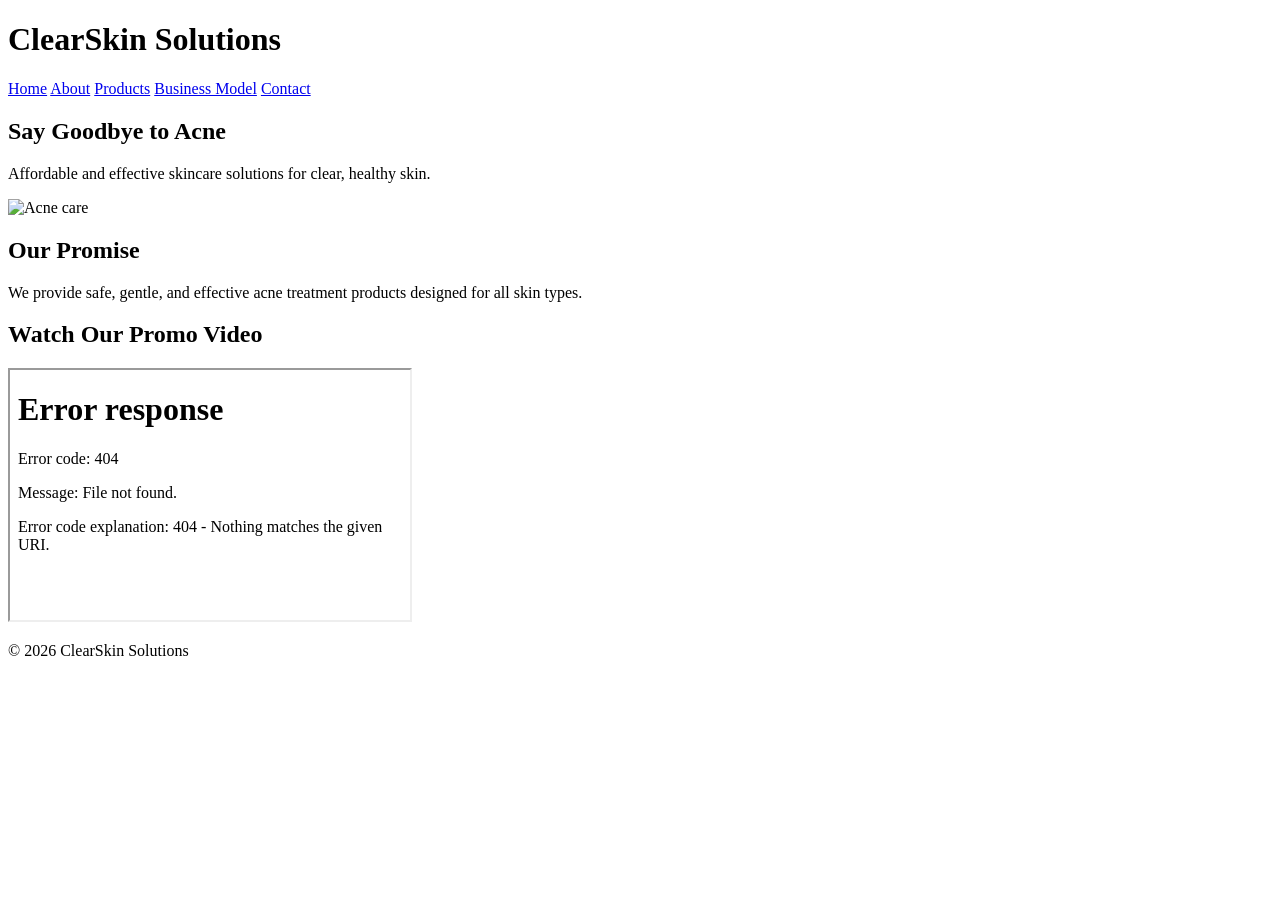
==== index.html @ a4bfed61 "Update index.html" ====
<!DOCTYPE html>
<html lang="en">
<head>
<meta charset="UTF-8">
<meta name="viewport" content="width=device-width, initial-scale=1.0">
<title>Welcome to Acne Products</title>
<link rel="stylesheet" href="style.css">
</head>
<body>
<header>
    <h1>ClearSkin Solutions</h1>
    <div class="topnav">
        <a class="active" href="index.html">Home</a>
            <a href="about.html">About</a>
            <a href="products.html">Products</a>
            <a href="business.html">Business Model</a>
            <a href="contact.html">Contact</a>
    </div>
</header>
<section class="hero">
    <h2>Say Goodbye to Acne</h2>
    <p>Affordable and effective skincare solutions for clear, healthy skin.</p>
   <img src="images/care.WEBP" alt="Acne care" width="300">
</section>
<section>
    <h2>Our Promise</h2>
    <p>We provide safe, gentle, and effective acne treatment products designed for all skin types.</p>
</section>
<section>
    <h2>Watch Our Promo Video</h2>
    <iframe width="400" height="250" 
    src="PROMO VID.MP4 Video file" 
    allowfullscreen></iframe>
</section>
<footer>
    <p>&copy; 2026 ClearSkin Solutions</p>
</footer>
</body>
</html>
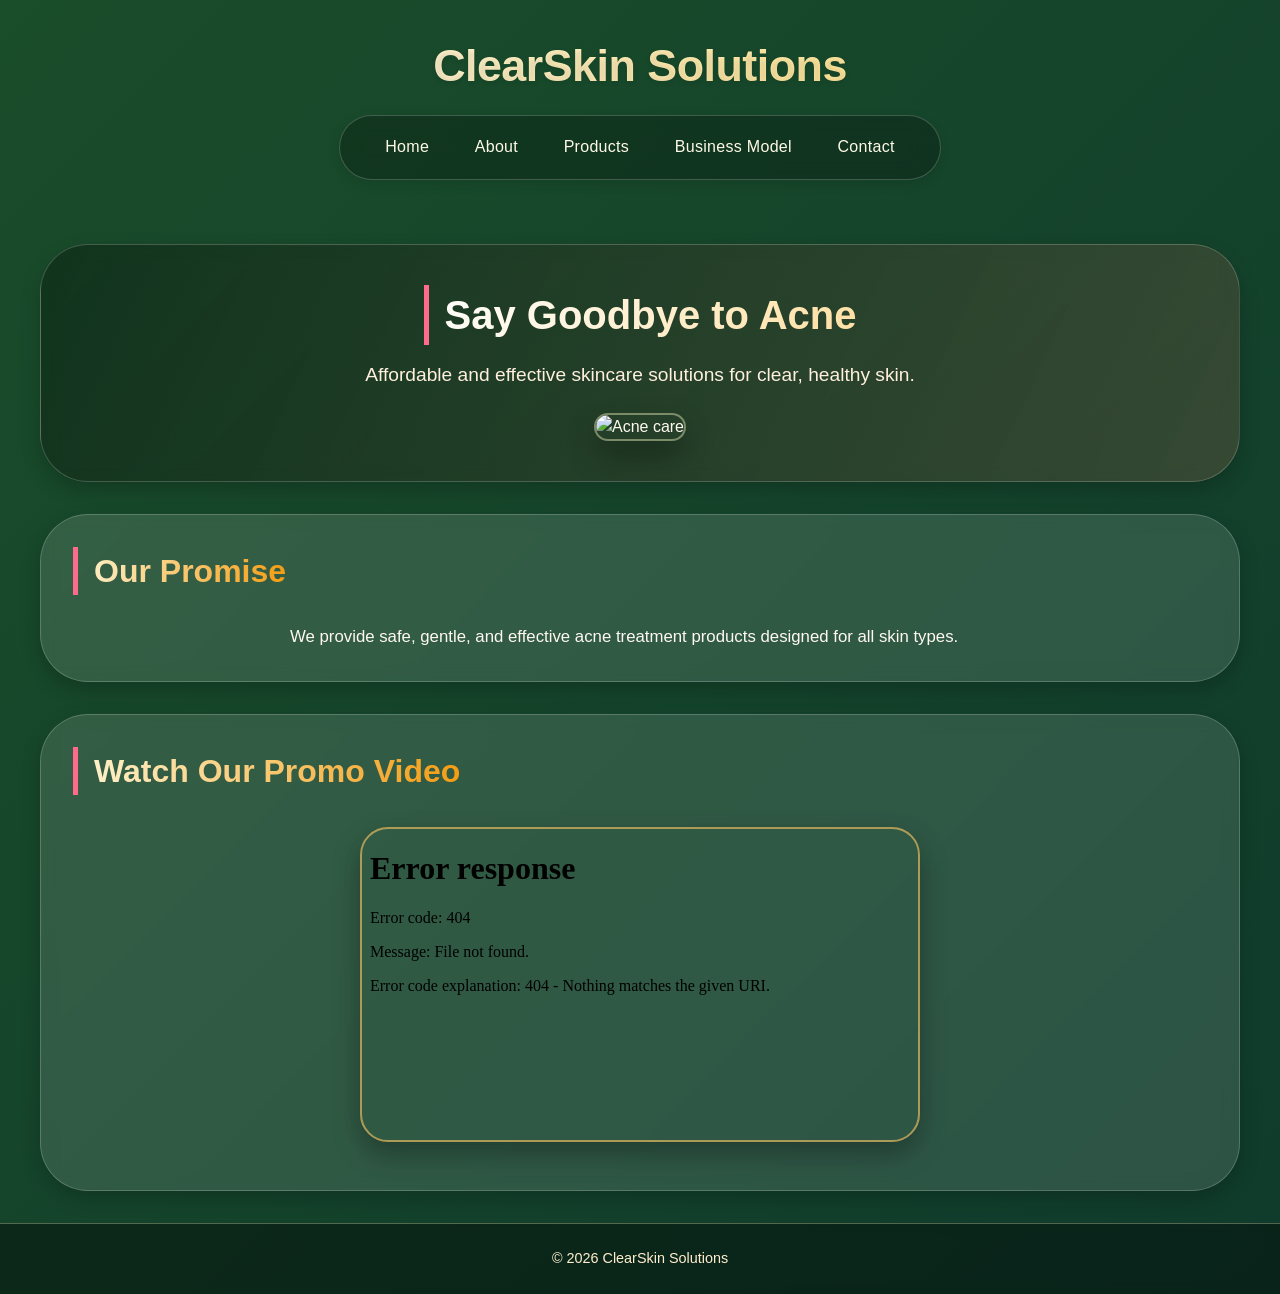
==== commit 16706dc8: "Update index.html" ====
--- a/index.html
+++ b/index.html
@@ -4,18 +4,18 @@
 <meta charset="UTF-8">
 <meta name="viewport" content="width=device-width, initial-scale=1.0">
 <title>Welcome to Acne Products</title>
-<link rel="stylesheet" href="style.css">
+<link rel="stylesheet" href="Style.CSS">
 </head>
 <body>
 <header>
     <h1>ClearSkin Solutions</h1>
-    <div class="topnav">
-        <a class="active" href="index.html">Home</a>
-            <a href="about.html">About</a>
-            <a href="products.html">Products</a>
-            <a href="business.html">Business Model</a>
-            <a href="contact.html">Contact</a>
-    </div>
+<div class="topnav">
+    <a href="index.html">Home</a>
+    <a href="about.html">About</a>
+    <a href="products.html">Products</a>
+    <a href="business.html">Business Model</a>
+    <a href="contact.html">Contact</a>
+</div>
 </header>
 <section class="hero">
     <h2>Say Goodbye to Acne</h2>
--- a/Style.CSS
+++ b/Style.CSS
@@ -0,0 +1,395 @@
+@import url('https://fonts.googleapis.com/css2?family=Inter:opsz,wght@14..32,300;14..32,400;14..32,600;14..32,700&family=Poppins:wght@400;500;600;700;800&display=swap');
+:root {
+    --primary-dark: #1f5e3a;
+    --primary-light: #2ecc71;
+    --accent-pink: #ff6b8b;
+    --accent-sunset: #f39c12;
+    --bg-gradient: linear-gradient(135deg, #1a4d2a 0%, #0f3b2c 100%);
+    --card-bg: rgba(255, 255, 255, 0.12);
+    --glass-border: rgba(255, 255, 255, 0.2);
+    --glow: 0 8px 20px rgba(0, 0, 0, 0.2);
+    --text-light: #fff9f0;
+    --text-soft: #fff0dd;
+}
+* {
+    margin: 0;
+    padding: 0;
+    box-sizing: border-box;
+}
+body {
+    background: var(--bg-gradient);
+    color: var(--text-light);
+    font-family: 'Poppins', 'Inter', sans-serif;
+    line-height: 1.5;
+    margin: 0;
+    padding: 0;
+    min-height: 100vh;
+}
+header {
+    text-align: center;
+    padding: 2rem 1rem 1rem;
+    margin-bottom: 1rem;
+    position: relative;
+}
+header h1 {
+    font-size: 2.8rem;
+    font-weight: 800;
+    letter-spacing: -0.5px;
+    background: linear-gradient(135deg, #fff, #ffd966);
+    background-clip: text;
+    -webkit-background-clip: text;
+    color: transparent;
+    text-shadow: 0 2px 5px rgba(0,0,0,0.1);
+    margin-bottom: 0.5rem;
+}
+
+.topnav {
+    background: rgba(0, 0, 0, 0.25);
+    backdrop-filter: blur(12px);
+    border-radius: 60px;
+    display: flex;
+    justify-content: center;
+    align-items: center;
+    flex-wrap: wrap;
+    gap: 0.25rem;
+    padding: 0.5rem 1.5rem;
+    margin: 1rem auto;
+    width: fit-content;
+    max-width: 90%;
+    border: 1px solid rgba(255,255,255,0.2);
+    box-shadow: 0 4px 12px rgba(0,0,0,0.1);
+}
+
+.topnav a {
+    color: #fef9e6;
+    padding: 0.7rem 1.3rem;
+    text-decoration: none;
+    font-size: 1rem;
+    font-weight: 500;
+    border-radius: 40px;
+    transition: all 0.25s ease;
+    letter-spacing: 0.3px;
+}
+
+.topnav a:hover {
+    background-color: var(--accent-pink);
+    color: white;
+    transform: translateY(-2px);
+}
+
+.topnav a.active {
+    background: linear-gradient(95deg, var(--primary-light), var(--accent-sunset));
+    color: white;
+    box-shadow: 0 4px 10px rgba(0,0,0,0.2);
+}
+
+section {
+    max-width: 1200px;
+    margin: 2rem auto;
+    padding: 2rem 2rem;
+    background: var(--card-bg);
+    backdrop-filter: blur(8px);
+    border-radius: 48px;
+    border: 1px solid var(--glass-border);
+    box-shadow: var(--glow);
+    transition: transform 0.2s ease;
+}
+
+section:hover {
+    transform: scale(1.01);
+}
+
+.hero {
+    text-align: center;
+    background: linear-gradient(115deg, rgba(0,0,0,0.3), rgba(255,120,100,0.15));
+    padding: 2.5rem;
+}
+
+.hero h2 {
+    font-size: 2.5rem;
+    font-weight: 700;
+    margin-bottom: 1rem;
+    background: linear-gradient(120deg, #fff, #ffe0a3);
+    background-clip: text;
+    -webkit-background-clip: text;
+    color: transparent;
+}
+
+.hero p {
+    font-size: 1.2rem;
+    max-width: 600px;
+    margin: 0 auto 1.5rem;
+    color: var(--text-soft);
+}
+
+.hero img {
+    border-radius: 32px;
+    box-shadow: 0 15px 30px rgba(0,0,0,0.3);
+    transition: all 0.3s;
+    max-width: 100%;
+    height: auto;
+    border: 2px solid rgba(255,255,200,0.4);
+}
+
+.hero img:hover {
+    transform: scale(1.02);
+    border-color: var(--accent-pink);
+}
+
+section h2 {
+    font-size: 2rem;
+    font-weight: 700;
+    margin: 0 0 1rem 0;
+    display: inline-block;
+    background: linear-gradient(95deg, #fff3cf, var(--accent-sunset));
+    background-clip: text;
+    -webkit-background-clip: text;
+    color: transparent;
+    border-left: 5px solid var(--accent-pink);
+    padding-left: 1rem;
+}
+
+section p, section ul, section ol {
+    margin-top: 0.8rem;
+    font-size: 1.05rem;
+}
+
+.products {
+    display: flex;
+    justify-content: center;
+    flex-wrap: wrap;
+    gap: 2rem;
+    margin-top: 1.5rem;
+    background: transparent;
+    backdrop-filter: none;
+    box-shadow: none;
+    border: none;
+    padding: 1rem;
+}
+
+.card {
+    width: 280px;
+    background: rgba(10, 30, 20, 0.65);
+    backdrop-filter: blur(16px);
+    border-radius: 36px;
+    padding: 1.5rem 1rem;
+    text-align: center;
+    border: 1px solid rgba(255,255,210,0.3);
+    transition: all 0.3s cubic-bezier(0.2, 0.9, 0.4, 1.1);
+    box-shadow: 0 10px 25px rgba(0,0,0,0.2);
+}
+
+.card:hover {
+    transform: translateY(-12px) rotate(1deg);
+    background: rgba(255, 110, 80, 0.2);
+    border-color: var(--accent-pink);
+    box-shadow: 0 20px 30px rgba(0,0,0,0.3);
+}
+
+.card h3 {
+    font-size: 1.8rem;
+    font-weight: 700;
+    margin: 0.5rem 0;
+    color: #ffecb3;
+}
+
+.card img {
+    width: 100%;
+    border-radius: 28px;
+    object-fit: cover;
+    aspect-ratio: 1 / 1;
+    box-shadow: 0 5px 12px rgba(0,0,0,0.2);
+    transition: 0.2s;
+}
+
+.card p {
+    margin: 0.8rem 0;
+    font-size: 0.95rem;
+}
+
+.card strong {
+    color: var(--accent-sunset);
+    font-size: 1.2rem;
+}
+
+section ul, section ol {
+    display: inline-block;
+    text-align: left;
+    background: rgba(0,0,0,0.25);
+    padding: 1rem 2rem;
+    border-radius: 28px;
+    margin-top: 0.8rem;
+    list-style-position: inside;
+}
+
+section li {
+    margin: 0.5rem 0;
+    font-weight: 500;
+}
+
+.product-list li {
+    font-size: 1rem;
+    border-bottom: 1px dashed rgba(255,255,200,0.3);
+    padding: 0.4rem 0;
+}
+
+section iframe {
+    border-radius: 28px;
+    box-shadow: 0 12px 28px rgba(0,0,0,0.3);
+    border: 2px solid rgba(255,200,100,0.6);
+    width: 100%;
+    max-width: 560px;
+    height: 315px;
+    margin: 1rem auto;
+    display: block;
+}
+
+.social-links {
+    display: flex;
+    justify-content: center;
+    gap: 1.5rem;
+    flex-wrap: wrap;
+    margin: 1.2rem 0;
+}
+
+.social-links a {
+    text-decoration: none;
+    background: linear-gradient(145deg, #05552f, #0a3a22);
+    padding: 0.7rem 1.5rem;
+    border-radius: 50px;
+    font-weight: 600;
+    color: white;
+    transition: all 0.2s ease;
+    box-shadow: 0 4px 8px rgba(0,0,0,0.2);
+    border: 1px solid rgba(255,255,200,0.5);
+}
+
+.social-links a:hover {
+    background: var(--accent-pink);
+    transform: translateY(-3px) scale(1.02);
+    box-shadow: 0 10px 20px rgba(0,0,0,0.2);
+    color: #fff;
+}
+
+footer {
+    text-align: center;
+    padding: 1.5rem;
+    background: rgba(0, 0, 0, 0.4);
+    backdrop-filter: blur(6px);
+    color: #ffeecd;
+    font-weight: 500;
+    margin-top: 2rem;
+    border-top: 1px solid rgba(255,255,200,0.3);
+    font-size: 0.9rem;
+}
+
+@media screen and (max-width: 768px) {
+    body {
+        margin: 0;
+        padding: 0;
+    }
+    
+    section {
+        margin: 1rem;
+        padding: 1.5rem;
+        border-radius: 32px;
+    }
+    
+    .topnav {
+        border-radius: 50px;
+        padding: 0.4rem 0.8rem;
+        width: 95%;
+    }
+    
+    .topnav a {
+        padding: 0.5rem 0.9rem;
+        font-size: 0.85rem;
+    }
+    
+    .card {
+        width: 90%;
+        max-width: 280px;
+    }
+    
+    .hero h2 {
+        font-size: 1.9rem;
+    }
+    
+    section h2 {
+        font-size: 1.6rem;
+    }
+    
+    .products {
+        gap: 1.2rem;
+    }
+    
+    .social-links a {
+        padding: 0.5rem 1rem;
+        font-size: 0.85rem;
+    }
+}
+
+::selection {
+    background: var(--accent-pink);
+    color: white;
+}
+
+a, .card, .social-links a, .topnav a {
+    transition: all 0.2s ease;
+}
+
+section p, .hero p {
+    max-width: 700px;
+    margin-left: auto;
+    margin-right: auto;
+}
+
+section ul, section ol {
+    display: flex;
+    flex-direction: column;
+    align-items: flex-start;
+    max-width: 500px;
+    margin: 1rem auto;
+}
+
+.product-list {
+    display: flex;
+    flex-direction: column;
+    align-items: flex-start;
+    gap: 5px;
+}
+
+@media (max-width: 640px) {
+    section iframe {
+        height: 200px;
+    }
+}
+
+.hero img {
+    transition: transform 0.25s ease, border-color 0.2s;
+}
+
+.card img {
+    max-height: 180px;
+    object-fit: cover;
+}
+
+strong, b {
+    color: #ffd966;
+    font-weight: 700;
+}
+
+section p a {
+    color: #ffb347;
+    text-decoration: none;
+    font-weight: 600;
+}
+
+section p a:hover {
+    text-decoration: underline;
+    color: var(--accent-pink);
+}
+
+header h1 {
+    margin-top: 0;
+}
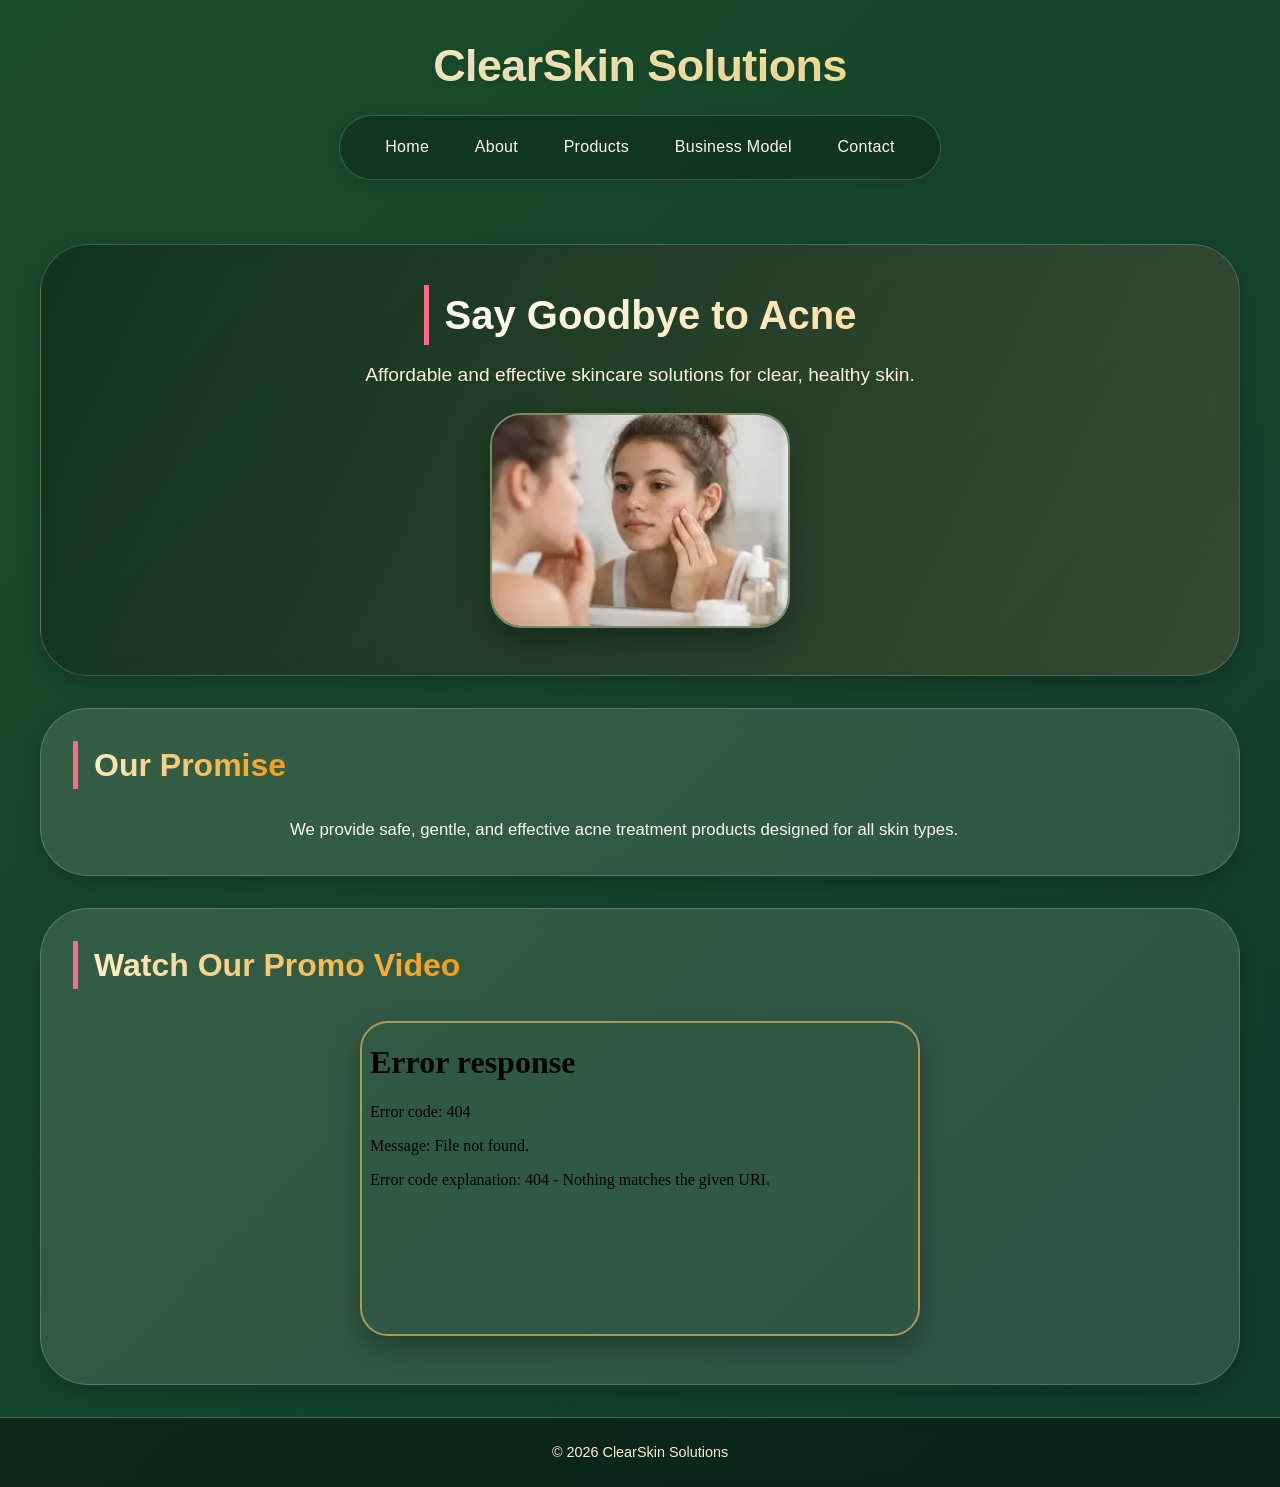
==== commit d36598c4: "Update index.html" ====
--- a/index.html
+++ b/index.html
@@ -20,7 +20,7 @@
 <section class="hero">
     <h2>Say Goodbye to Acne</h2>
     <p>Affordable and effective skincare solutions for clear, healthy skin.</p>
-   <img src="images/care.WEBP" alt="Acne care" width="300">
+   <img src="care.webp" alt="Acne care" width="300">
 </section>
 <section>
     <h2>Our Promise</h2>
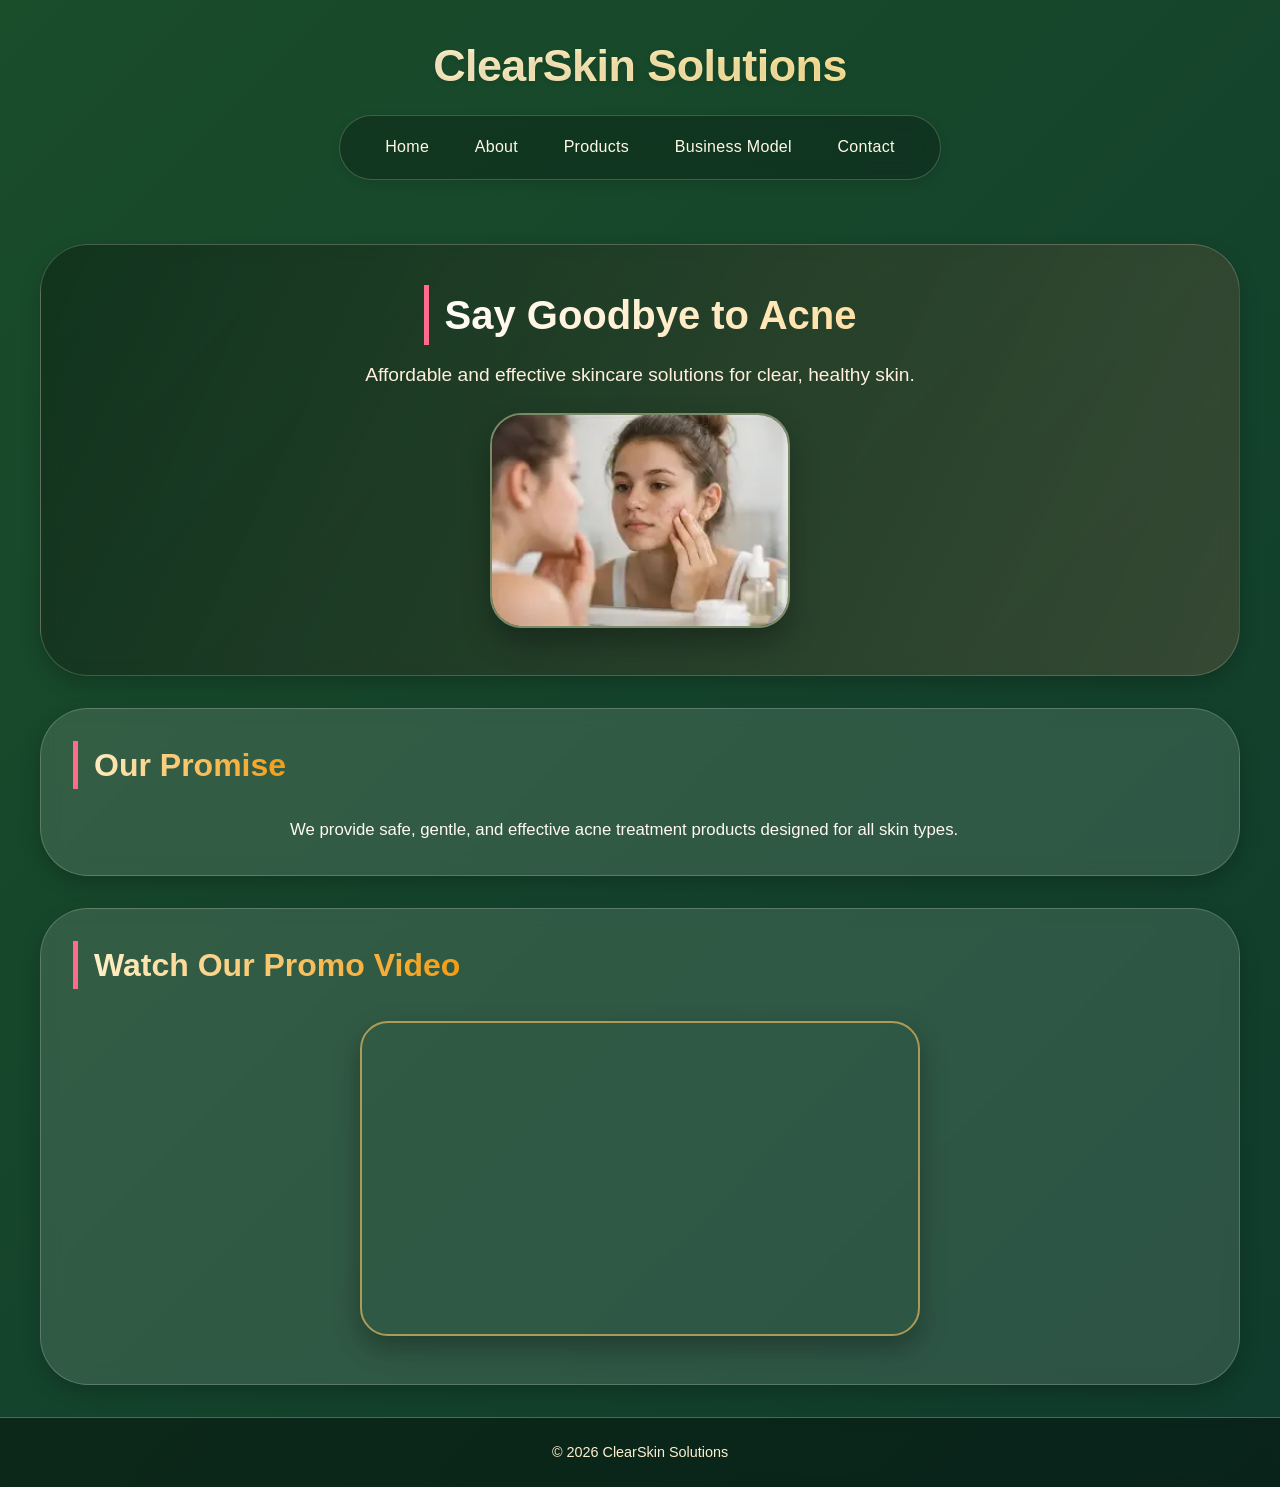
==== commit 4e28ac53: "Update index.html" ====
--- a/index.html
+++ b/index.html
@@ -20,7 +20,7 @@
 <section class="hero">
     <h2>Say Goodbye to Acne</h2>
     <p>Affordable and effective skincare solutions for clear, healthy skin.</p>
-   <img src="care.webp" alt="Acne care" width="300">
+   <img src="care.webp"width="300">
 </section>
 <section>
     <h2>Our Promise</h2>
@@ -29,7 +29,10 @@
 <section>
     <h2>Watch Our Promo Video</h2>
     <iframe width="400" height="250" 
-    src="PROMO VID.MP4 Video file" 
+    src="https://www.youtube.com/embed/NxaT29EaVK0" 
+    title="ClearSkin Solutions Promo"
+    frameborder="0" 
+    allow="accelerometer; autoplay; clipboard-write; encrypted-media; gyroscope; picture-in-picture; web-share" 
     allowfullscreen></iframe>
 </section>
 <footer>
